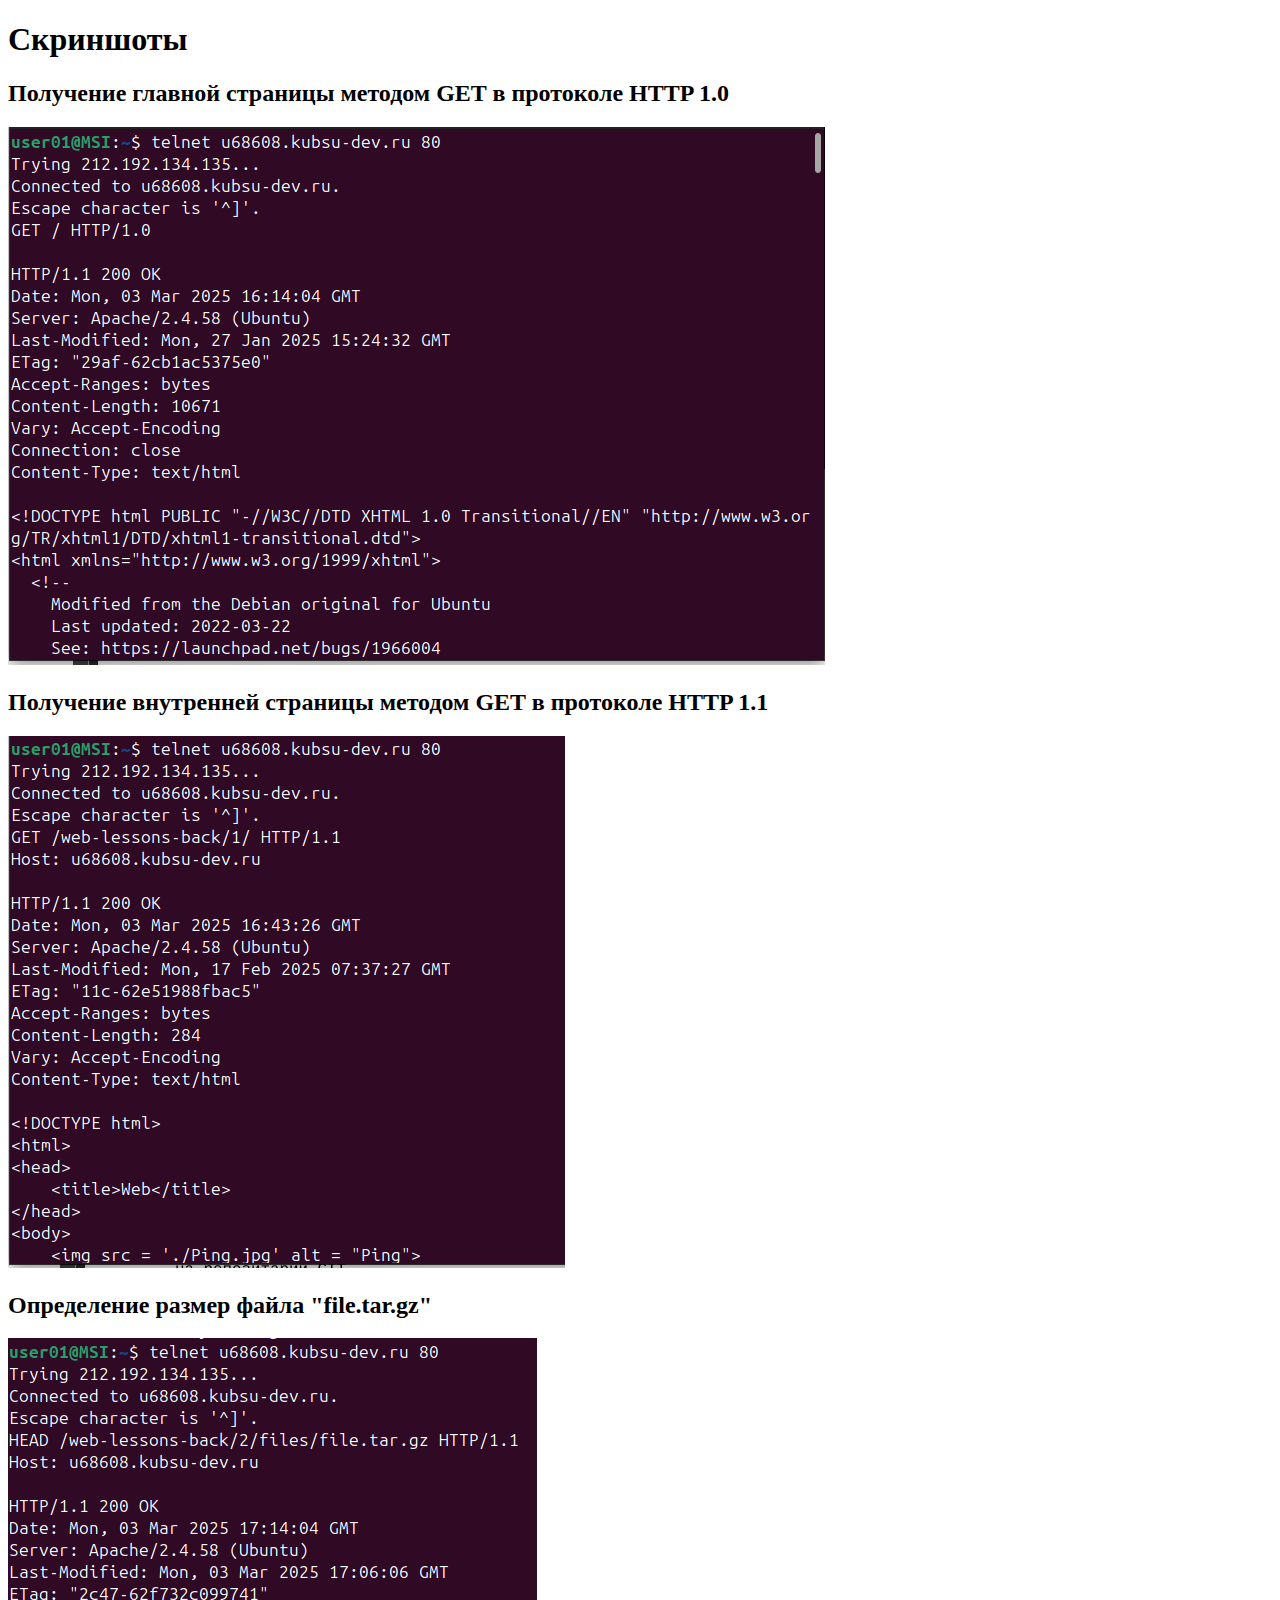
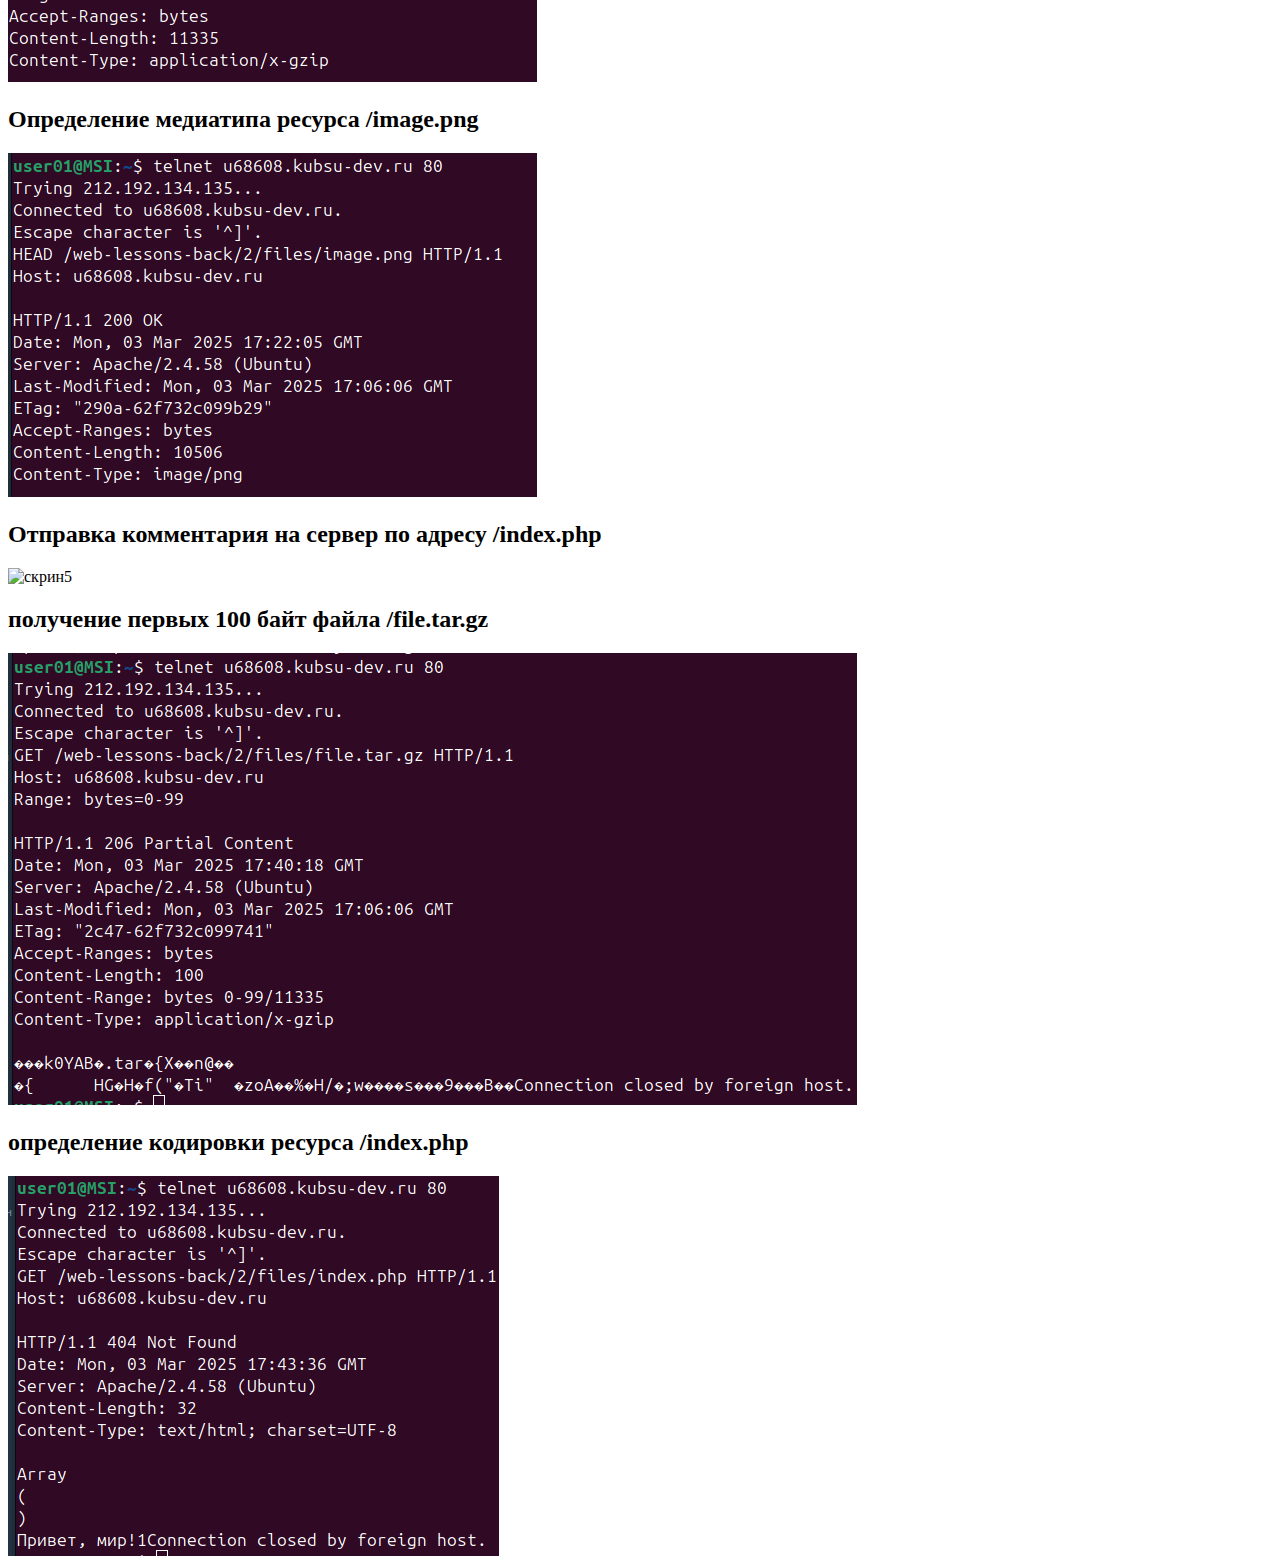
==== 2/index.html @ 9272de35 "Create index.html" ====
<!DOCTYPE html>
<html lang="en">
<head>
    <meta charset="UTF-8">
    <meta name="viewport" content="width=device-width, initial-scale=1.0">
    <title>Document</title>
</head>
<body>
    <h1>Скриншоты</h1>
    <h2>Получение главной страницы методом GET в протоколе HTTP 1.0</h2>
    <img src="./gethttp1.png" alt="скрин1">
    <h2>Получение внутренней страницы методом GET в протоколе HTTP 1.1</h2>
    <img src="./gethttp2.png" alt="скрин2">
    <h2>Определение размер файла "file.tar.gz"</h2>
    <img src="./filetargz.png" alt="скрин3">
    <h2>Определение медиатипа ресурса /image.png</h2>
    <img src="./imagepng.png" alt="скрин4">
    <h2>Отправка комментария на сервер по адресу /index.php</h2>
    <img src="./indexphp" alt="скрин5">
    <h2>получение первых 100 байт файла /file.tar.gz</h2>
    <img src="./get100bytes.png" alt="скрин6">
    <h2>определение кодировки ресурса /index.php</h2>
    <img src="./getindexphp.png" alt="скрин7">
</body>
</html>
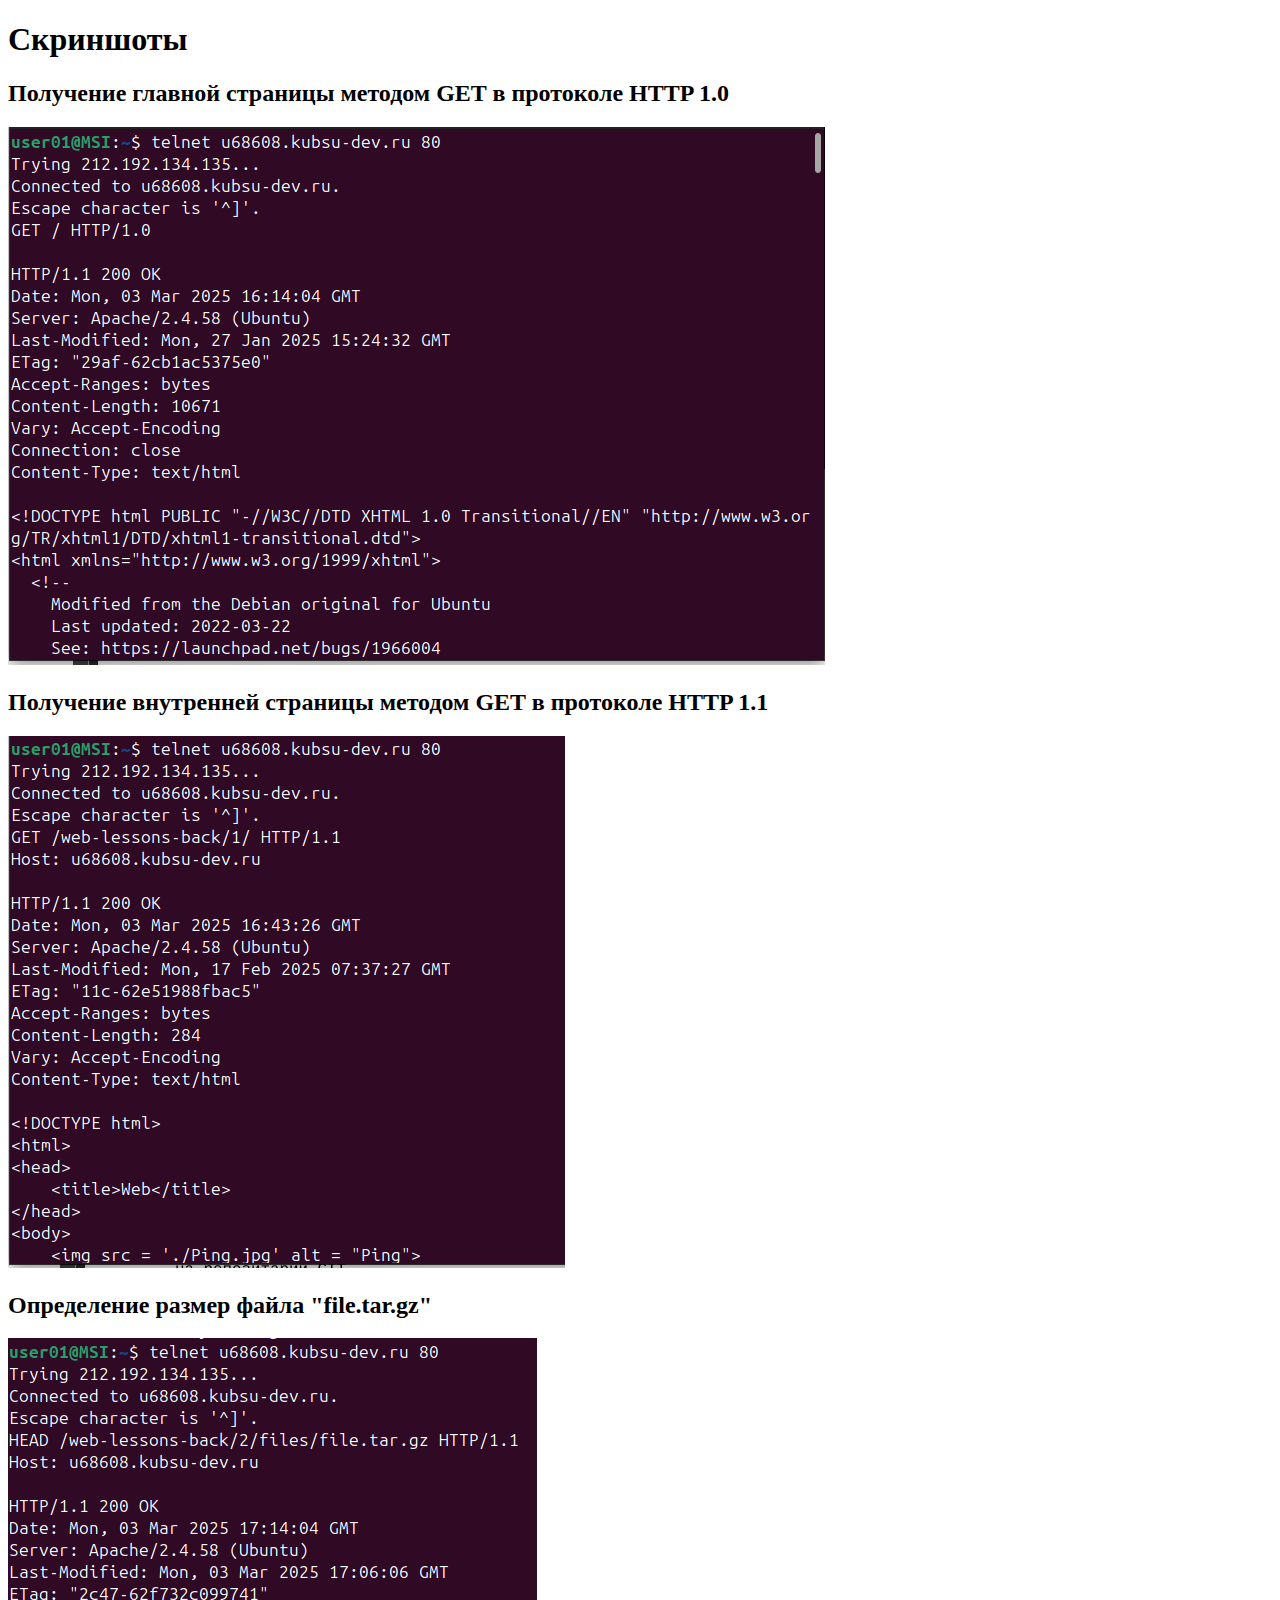
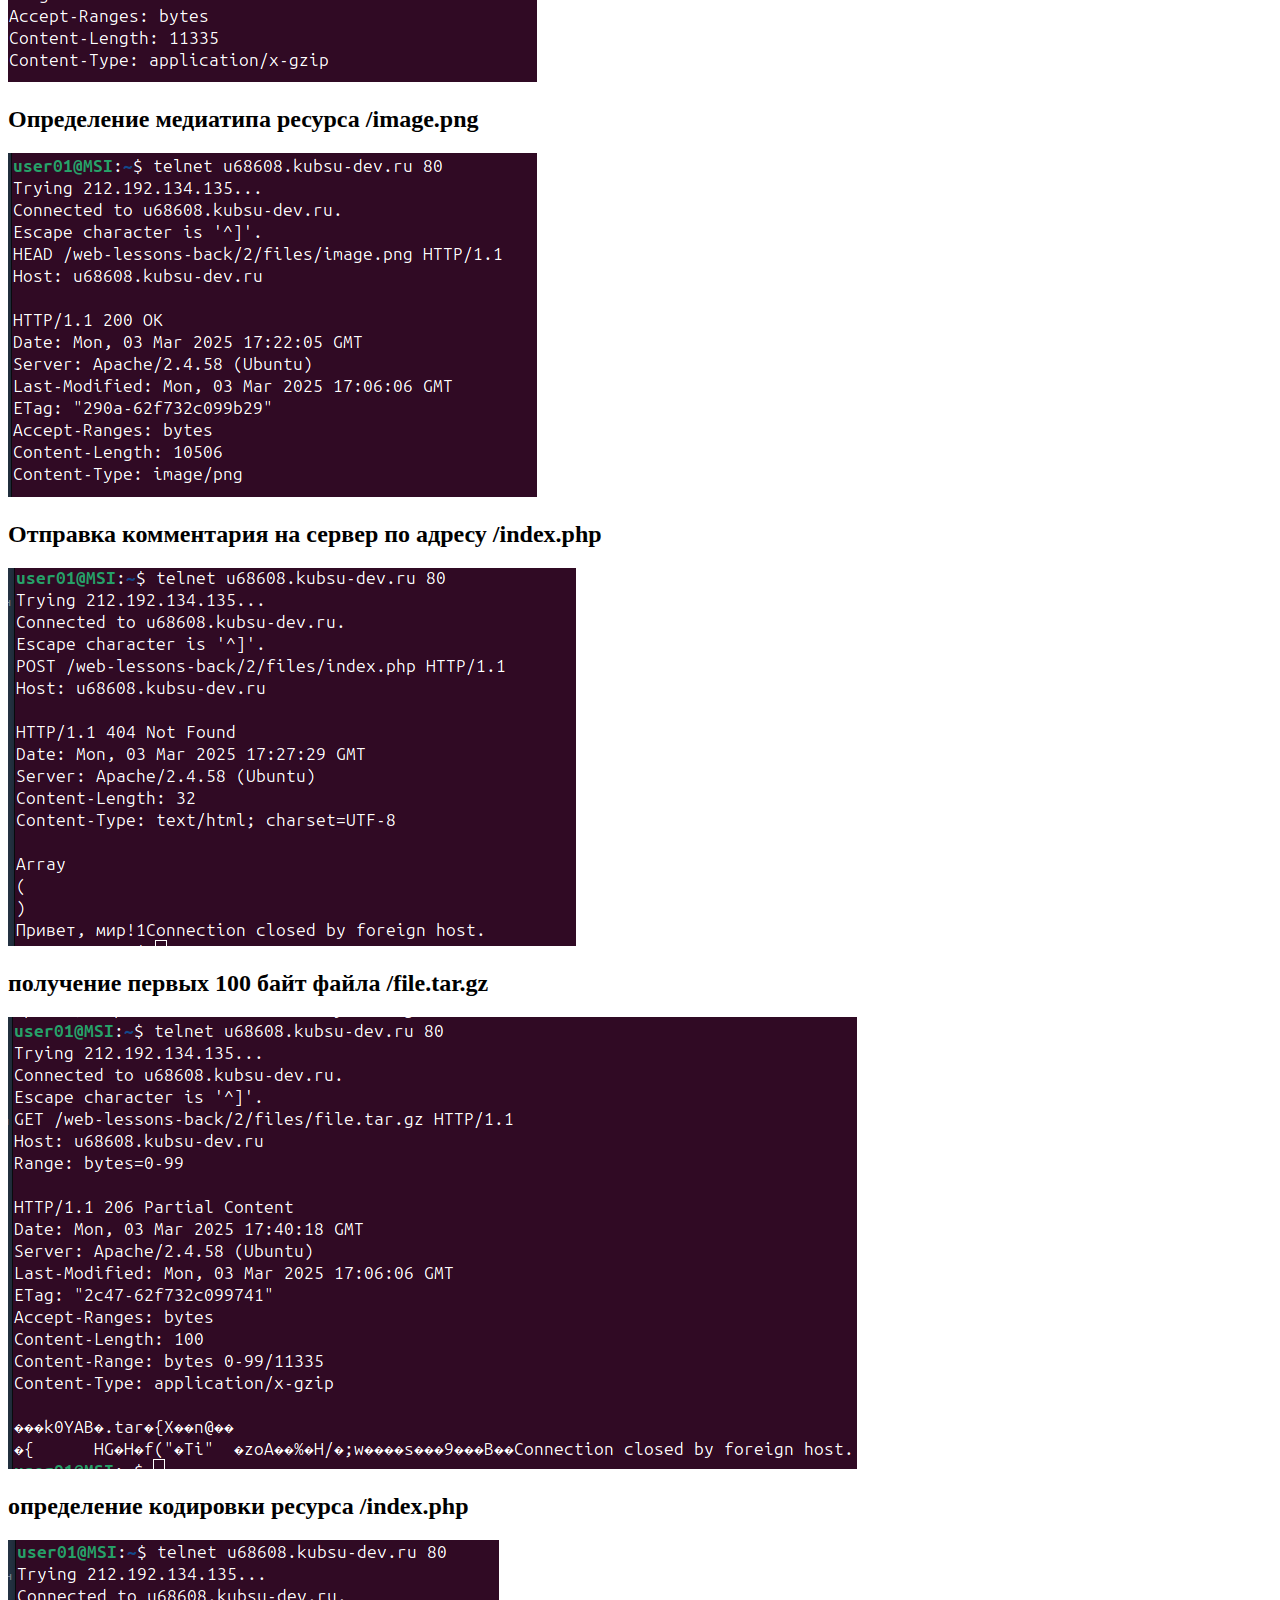
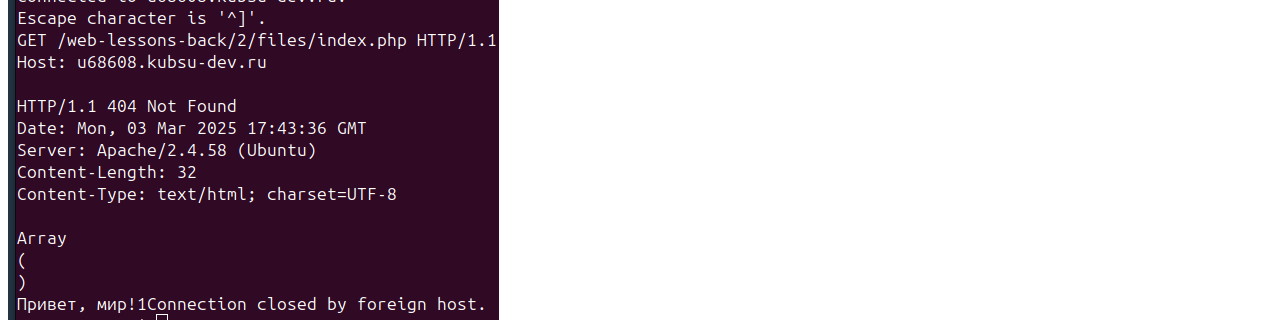
==== commit 7e5b1a68: "Update index.html" ====
--- a/2/index.html
+++ b/2/index.html
@@ -16,7 +16,7 @@
     <h2>Определение медиатипа ресурса /image.png</h2>
     <img src="./imagepng.png" alt="скрин4">
     <h2>Отправка комментария на сервер по адресу /index.php</h2>
-    <img src="./indexphp" alt="скрин5">
+    <img src="./indexphp.png" alt="скрин5">
     <h2>получение первых 100 байт файла /file.tar.gz</h2>
     <img src="./get100bytes.png" alt="скрин6">
     <h2>определение кодировки ресурса /index.php</h2>
